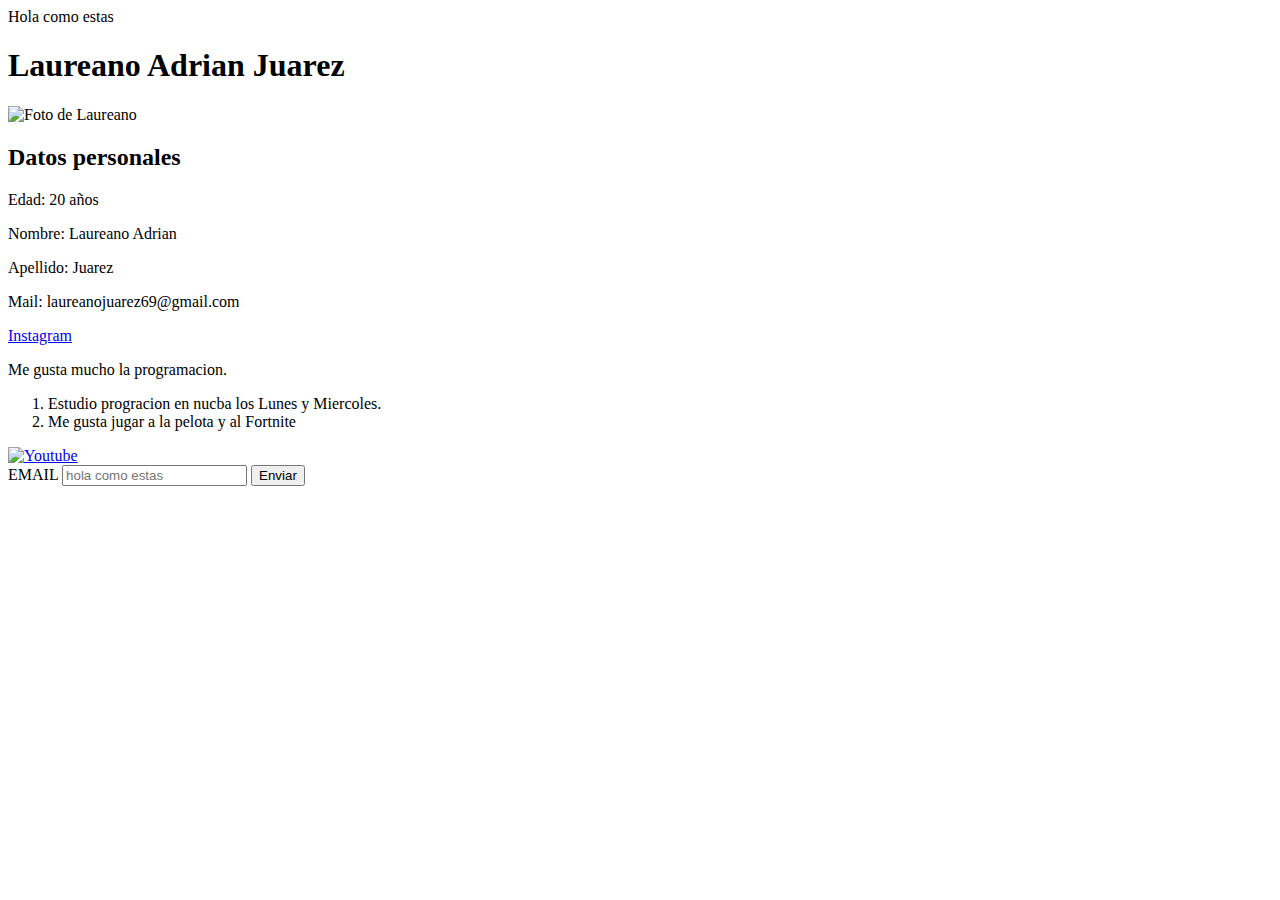
==== index.html @ 3ab25908 "Laureano Juarez" ====
<!DOCTYPE html>
<html lang="es">
  <head>
    <meta charset="UTF-8" />
    <title>Pagina de Laureano</title>
    <link rel="stylesheet" href="styles.css" />
  </head>
  <nav>Hola como estas</nav>
  <body>
    <div>
      <h1>Laureano Adrian Juarez</h1>
      <img
        src="https://media.licdn.com/dms/image/D4D03AQEpSFTExQm-sg/profile-displayphoto-shrink_200_200/0/1710573257566?e=2147483647&v=beta&t=bGK8I9Y5KZpubF9-PiCddMcB2F3kA87_VWAnQXUyw-c"
        alt="Foto de Laureano"
      />
      <h2>Datos personales</h2>
      <p>Edad: 20 años</p>
      <p>Nombre: Laureano Adrian</p>
      <p>Apellido: Juarez</p>
      <p>Mail: laureanojuarez69@gmail.com</p>
      <a href="https://www.instagram.com/laureanojuarez_/" target="_blank"
        >Instagram</a
      >
      <p>Me gusta mucho la programacion.</p>
      <ol>
        <li>Estudio progracion en nucba los Lunes y Miercoles.</li>
        <li>Me gusta jugar a la pelota y al Fortnite</li>
      </ol>
      <a href="https://www.youtube.com/@LauuJz "
        ><img
          src="https://yt3.googleusercontent.com/ytc/AIdro_kgNRpyMXq61VuE9KspJfDlHewKrdLwm-9neNuIQ8DYboc=s176-c-k-c0x00ffffff-no-rj"
          alt="Youtube"
        />
      </a>
    </div>
    <footer>
      <form action="">
        <label for="email">EMAIL</label>
        <input
          type="email"
          name=""
          id="email"
          placeholder="hola como estas"
          required
        />
        <button>Enviar</button>
      </form>
    </footer>
  </body>
</html>
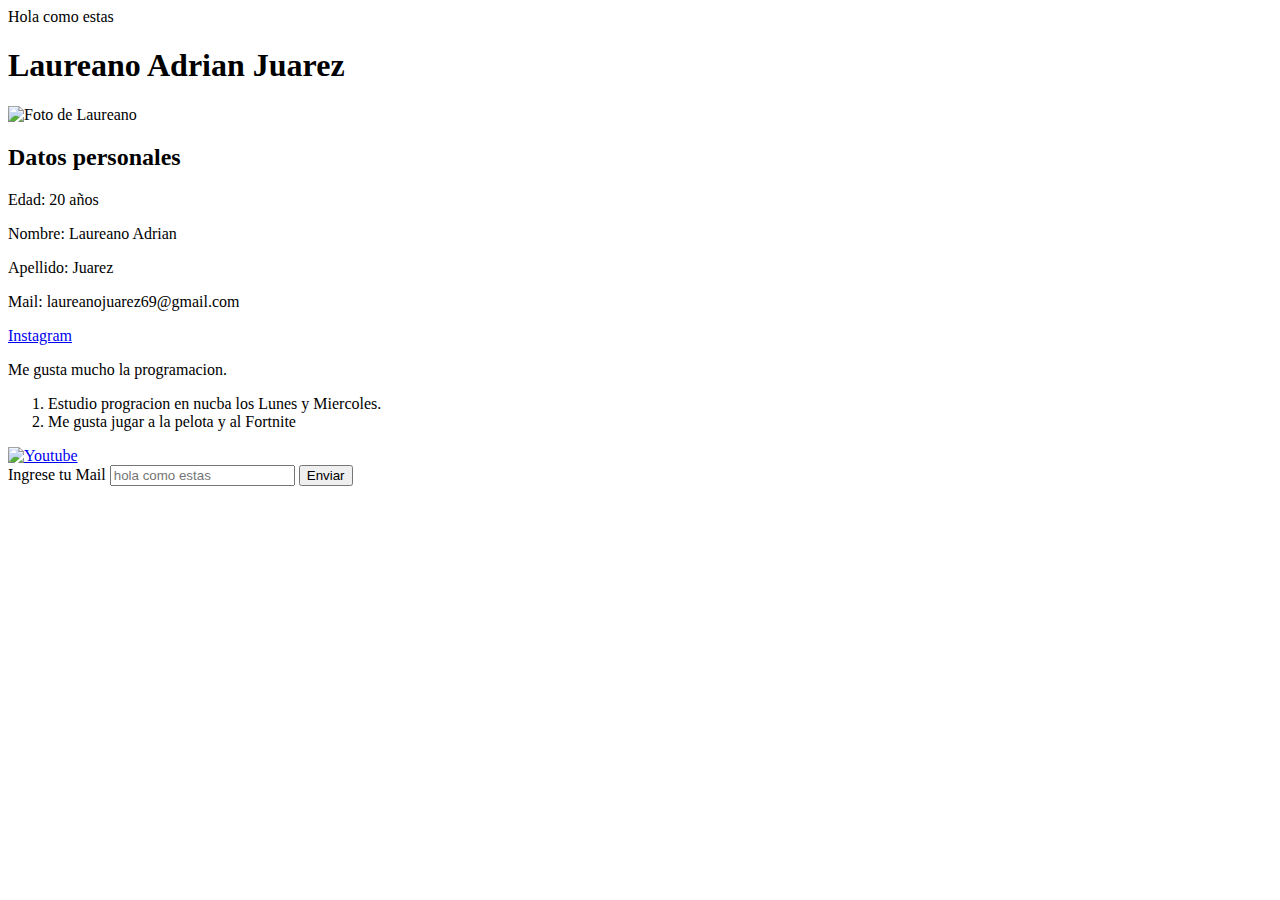
==== commit bcf54270: "Mi primer commit" ====
--- a/index.html
+++ b/index.html
@@ -35,7 +35,7 @@
     </div>
     <footer>
       <form action="">
-        <label for="email">EMAIL</label>
+        <label for="email">Ingrese tu Mail</label>
         <input
           type="email"
           name=""
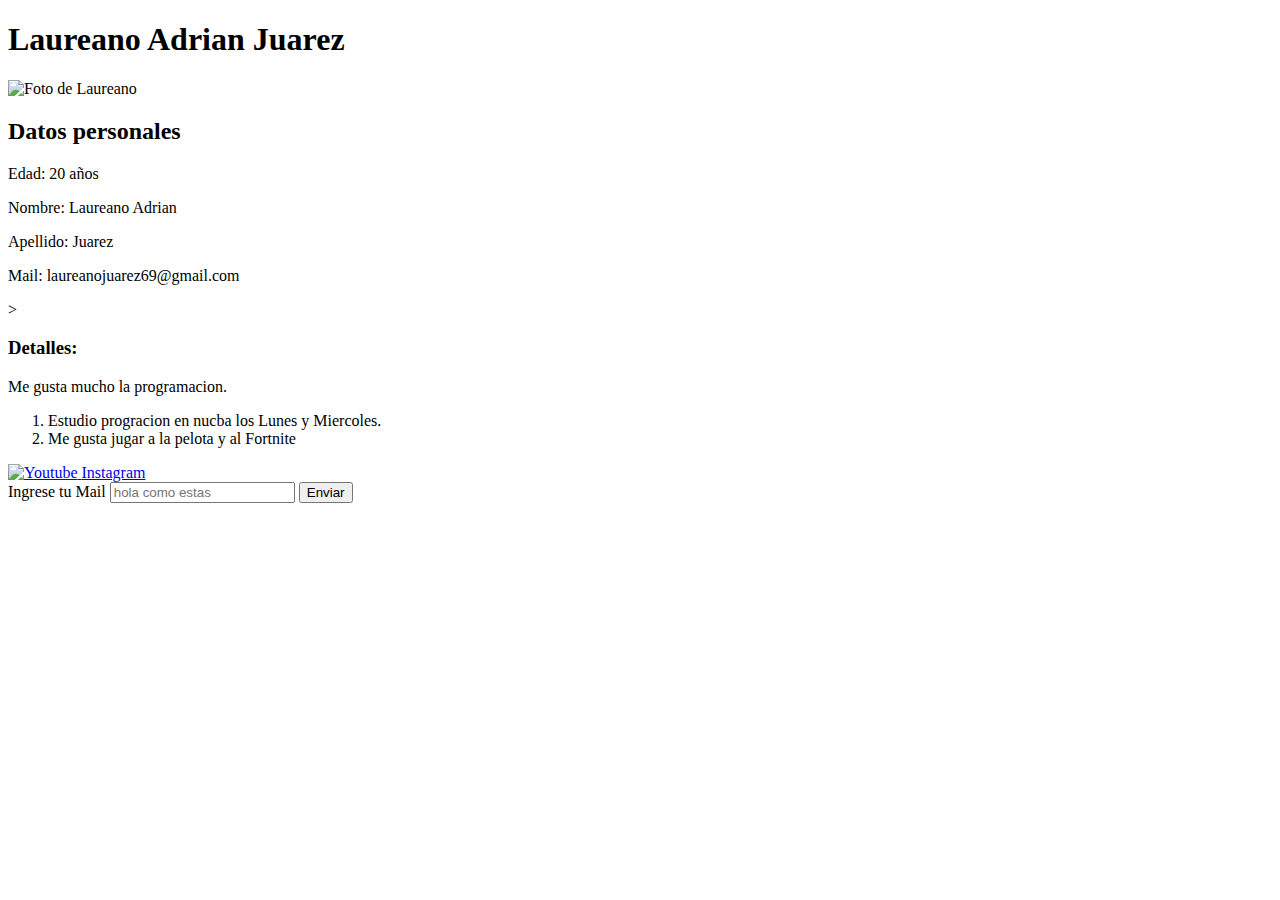
==== commit 09fdba40: "Arregle la estructura Semantica" ====
--- a/index.html
+++ b/index.html
@@ -5,34 +5,39 @@
     <title>Pagina de Laureano</title>
     <link rel="stylesheet" href="styles.css" />
   </head>
-  <nav>Hola como estas</nav>
+  <nav>
+    <h1>Laureano Adrian Juarez</h1>
+  </nav>
   <body>
+    <img
+      src="https://media.licdn.com/dms/image/D4D03AQEpSFTExQm-sg/profile-displayphoto-shrink_200_200/0/1710573257566?e=2147483647&v=beta&t=bGK8I9Y5KZpubF9-PiCddMcB2F3kA87_VWAnQXUyw-c"
+      alt="Foto de Laureano"
+    />
+    <h2>Datos personales</h2>
+    <p>Edad: 20 años</p>
+    <p>Nombre: Laureano Adrian</p>
+    <p>Apellido: Juarez</p>
+    <p>Mail: laureanojuarez69@gmail.com</p>
+    >
+    <h3>Detalles:</h3>
+    <p>Me gusta mucho la programacion.</p>
+    <ol>
+      <li>Estudio progracion en nucba los Lunes y Miercoles.</li>
+      <li>Me gusta jugar a la pelota y al Fortnite</li>
+    </ol>
     <div>
-      <h1>Laureano Adrian Juarez</h1>
-      <img
-        src="https://media.licdn.com/dms/image/D4D03AQEpSFTExQm-sg/profile-displayphoto-shrink_200_200/0/1710573257566?e=2147483647&v=beta&t=bGK8I9Y5KZpubF9-PiCddMcB2F3kA87_VWAnQXUyw-c"
-        alt="Foto de Laureano"
-      />
-      <h2>Datos personales</h2>
-      <p>Edad: 20 años</p>
-      <p>Nombre: Laureano Adrian</p>
-      <p>Apellido: Juarez</p>
-      <p>Mail: laureanojuarez69@gmail.com</p>
-      <a href="https://www.instagram.com/laureanojuarez_/" target="_blank"
-        >Instagram</a
-      >
-      <p>Me gusta mucho la programacion.</p>
-      <ol>
-        <li>Estudio progracion en nucba los Lunes y Miercoles.</li>
-        <li>Me gusta jugar a la pelota y al Fortnite</li>
-      </ol>
       <a href="https://www.youtube.com/@LauuJz "
         ><img
           src="https://yt3.googleusercontent.com/ytc/AIdro_kgNRpyMXq61VuE9KspJfDlHewKrdLwm-9neNuIQ8DYboc=s176-c-k-c0x00ffffff-no-rj"
           alt="Youtube"
         />
       </a>
+
+      <a href="https://www.instagram.com/laureanojuarez_/" target="_blank"
+        >Instagram</a
+      >
     </div>
+
     <footer>
       <form action="">
         <label for="email">Ingrese tu Mail</label>
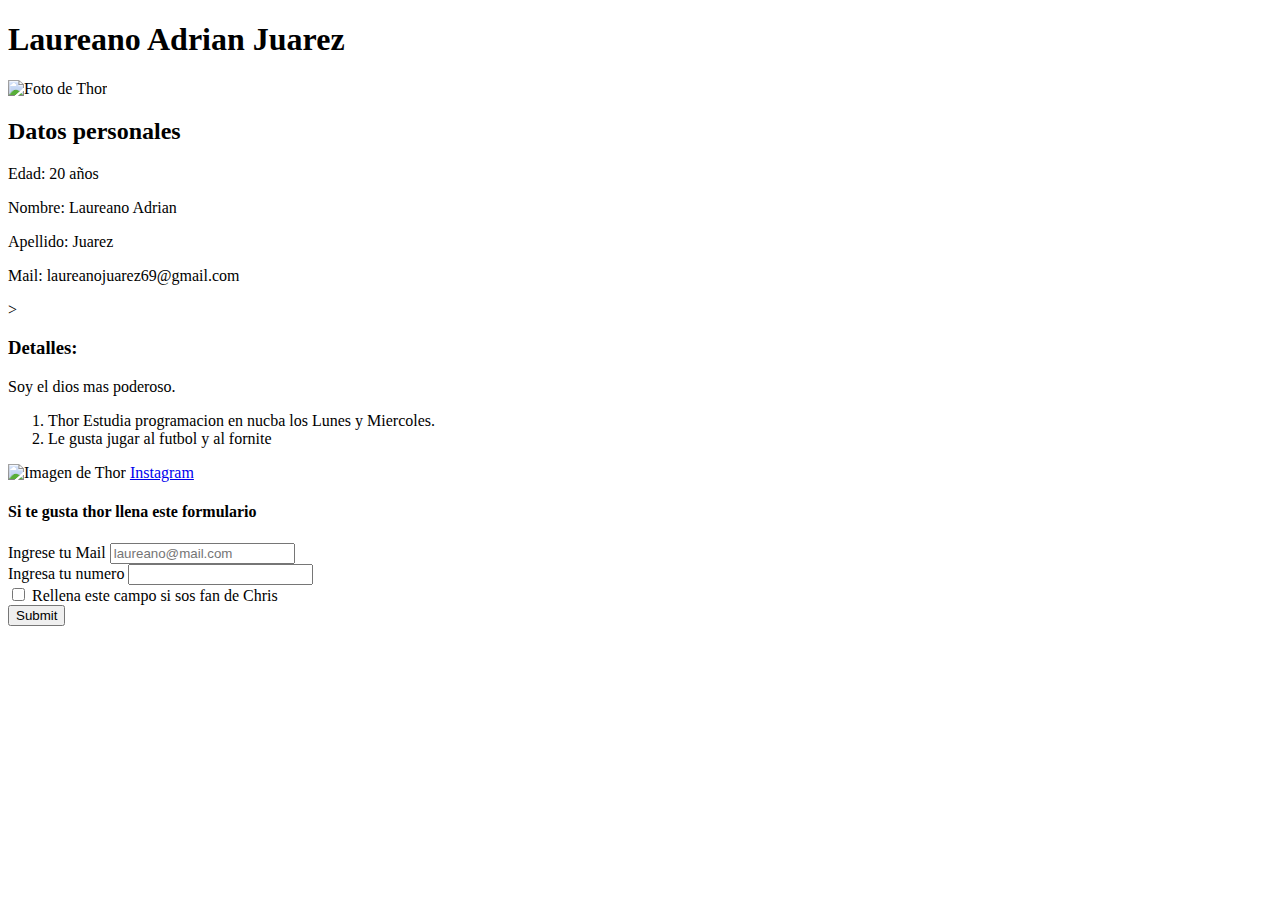
==== commit 7df46e62: "Cambio radical de la pagina" ====
--- a/index.html
+++ b/index.html
@@ -2,16 +2,15 @@
 <html lang="es">
   <head>
     <meta charset="UTF-8" />
-    <title>Pagina de Laureano</title>
-    <link rel="stylesheet" href="styles.css" />
+    <title>THOR</title>
   </head>
   <nav>
     <h1>Laureano Adrian Juarez</h1>
   </nav>
   <body>
     <img
-      src="https://media.licdn.com/dms/image/D4D03AQEpSFTExQm-sg/profile-displayphoto-shrink_200_200/0/1710573257566?e=2147483647&v=beta&t=bGK8I9Y5KZpubF9-PiCddMcB2F3kA87_VWAnQXUyw-c"
-      alt="Foto de Laureano"
+      src="https://hips.hearstapps.com/hmg-prod/images/thor-1657181760.jpeg?crop=0.566xw:1.00xh;0.219xw,0&resize=640:*"
+      alt="Foto de Thor"
     />
     <h2>Datos personales</h2>
     <p>Edad: 20 años</p>
@@ -20,35 +19,45 @@
     <p>Mail: laureanojuarez69@gmail.com</p>
     >
     <h3>Detalles:</h3>
-    <p>Me gusta mucho la programacion.</p>
+    <p>Soy el dios mas poderoso.</p>
     <ol>
-      <li>Estudio progracion en nucba los Lunes y Miercoles.</li>
-      <li>Me gusta jugar a la pelota y al Fortnite</li>
+      <li>Thor Estudia programacion en nucba los Lunes y Miercoles.</li>
+      <li>Le gusta jugar al futbol y al fornite</li>
     </ol>
     <div>
-      <a href="https://www.youtube.com/@LauuJz "
-        ><img
-          src="https://yt3.googleusercontent.com/ytc/AIdro_kgNRpyMXq61VuE9KspJfDlHewKrdLwm-9neNuIQ8DYboc=s176-c-k-c0x00ffffff-no-rj"
-          alt="Youtube"
-        />
-      </a>
-
-      <a href="https://www.instagram.com/laureanojuarez_/" target="_blank"
+      <img
+        src="https://media.timeout.com/images/105810694/750/422/image.jpg"
+        alt="Imagen de Thor"
+      />
+      <a href="https://www.instagram.com/chrishemsworth" target="_blank"
         >Instagram</a
       >
     </div>
 
     <footer>
+      <h4>Si te gusta thor llena este formulario</h4>
       <form action="">
-        <label for="email">Ingrese tu Mail</label>
-        <input
-          type="email"
-          name=""
-          id="email"
-          placeholder="hola como estas"
-          required
-        />
-        <button>Enviar</button>
+        <div>
+          <label for="email">Ingrese tu Mail</label>
+          <input
+            type="email"
+            name=""
+            id="email"
+            placeholder="laureano@mail.com"
+            required
+          />
+        </div>
+        <div>
+          <label for="telefono">Ingresa tu numero</label>
+          <input type="tel" name="" id="telefono" required />
+        </div>
+        <div>
+          <input type="checkbox" id="box" />
+          <label for="box">Rellena este campo si sos fan de Chris</label>
+        </div>
+        <div>
+          <input type="submit" />
+        </div>
       </form>
     </footer>
   </body>
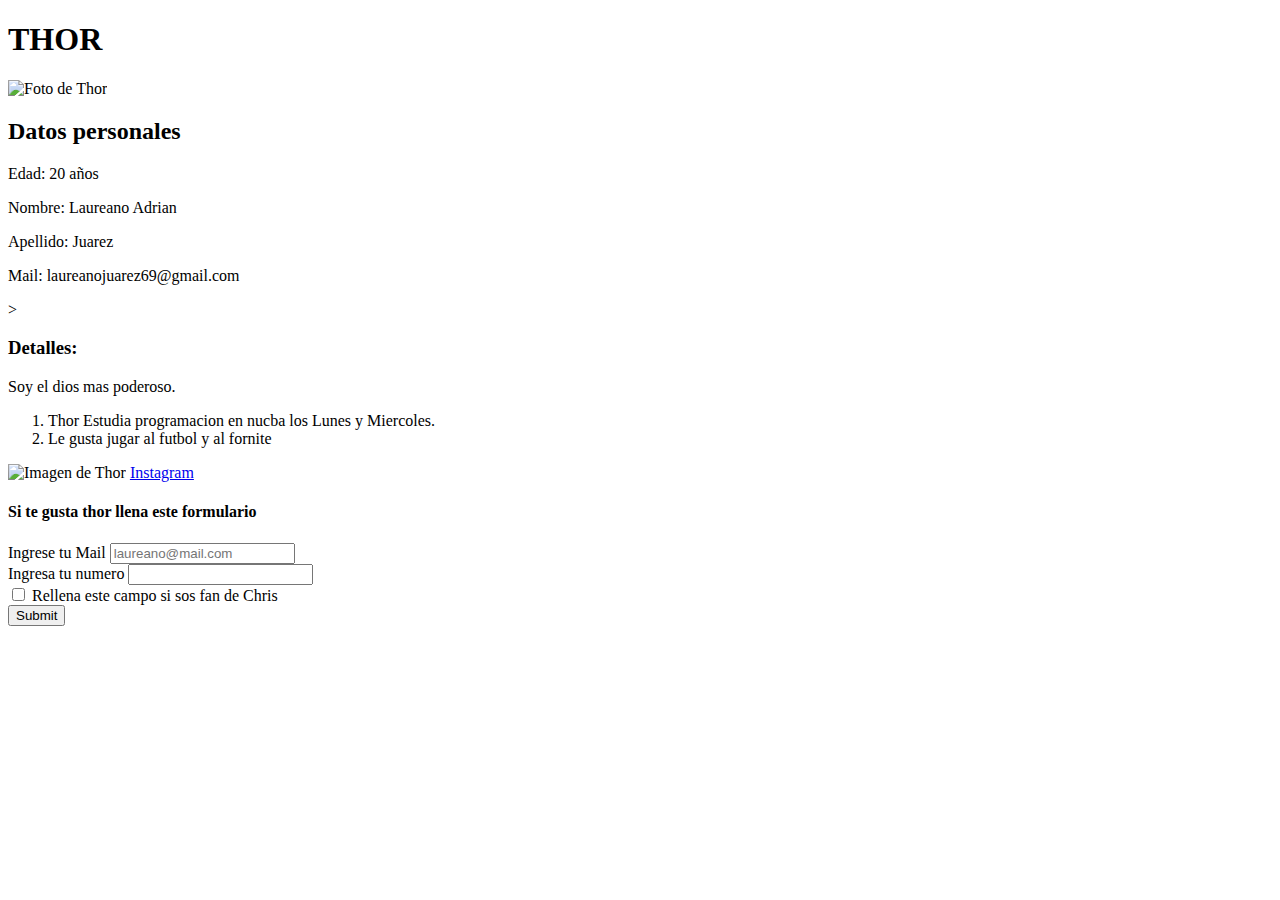
==== commit 237745a7: "Me equivoque de nombre" ====
--- a/index.html
+++ b/index.html
@@ -5,7 +5,7 @@
     <title>THOR</title>
   </head>
   <nav>
-    <h1>Laureano Adrian Juarez</h1>
+    <h1>THOR</h1>
   </nav>
   <body>
     <img
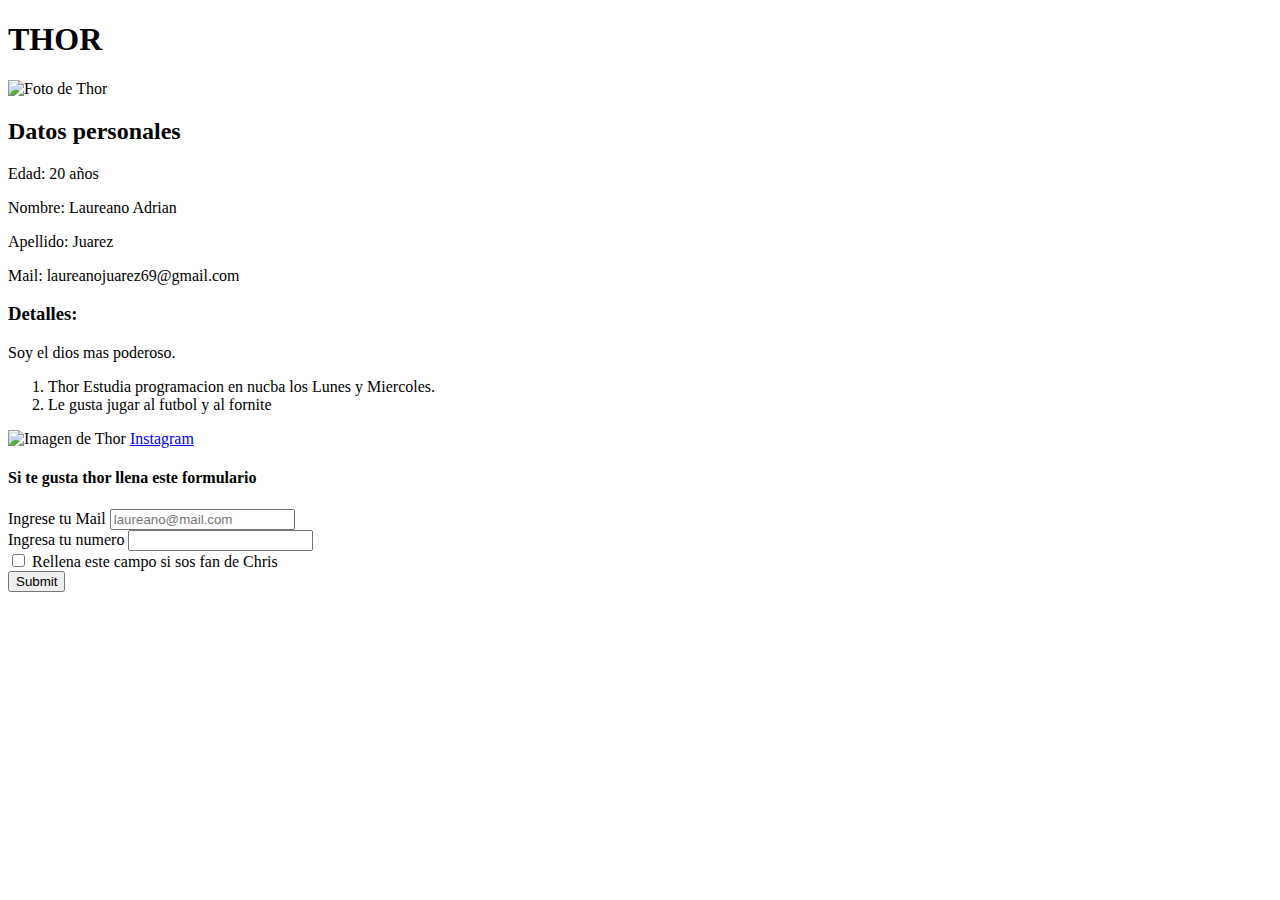
==== commit 84eac189: "Me falto cambiar los datos personales" ====
--- a/index.html
+++ b/index.html
@@ -17,7 +17,6 @@
     <p>Nombre: Laureano Adrian</p>
     <p>Apellido: Juarez</p>
     <p>Mail: laureanojuarez69@gmail.com</p>
-    >
     <h3>Detalles:</h3>
     <p>Soy el dios mas poderoso.</p>
     <ol>
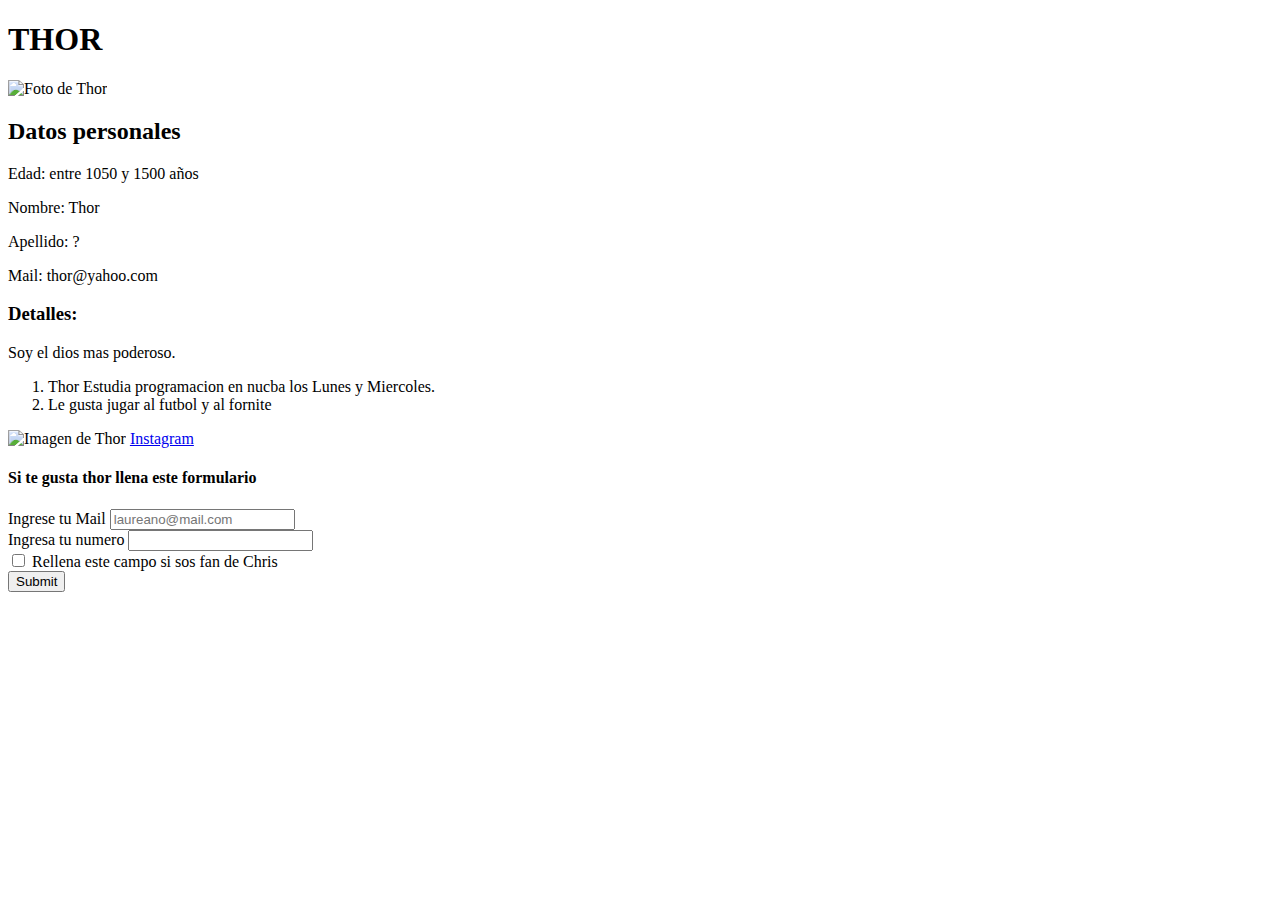
==== commit 9f171cca: "Cambio definitivo de la pagina web" ====
--- a/index.html
+++ b/index.html
@@ -13,10 +13,10 @@
       alt="Foto de Thor"
     />
     <h2>Datos personales</h2>
-    <p>Edad: 20 años</p>
-    <p>Nombre: Laureano Adrian</p>
-    <p>Apellido: Juarez</p>
-    <p>Mail: laureanojuarez69@gmail.com</p>
+    <p>Edad: entre 1050 y 1500 años</p>
+    <p>Nombre: Thor</p>
+    <p>Apellido: ?</p>
+    <p>Mail: thor@yahoo.com</p>
     <h3>Detalles:</h3>
     <p>Soy el dios mas poderoso.</p>
     <ol>
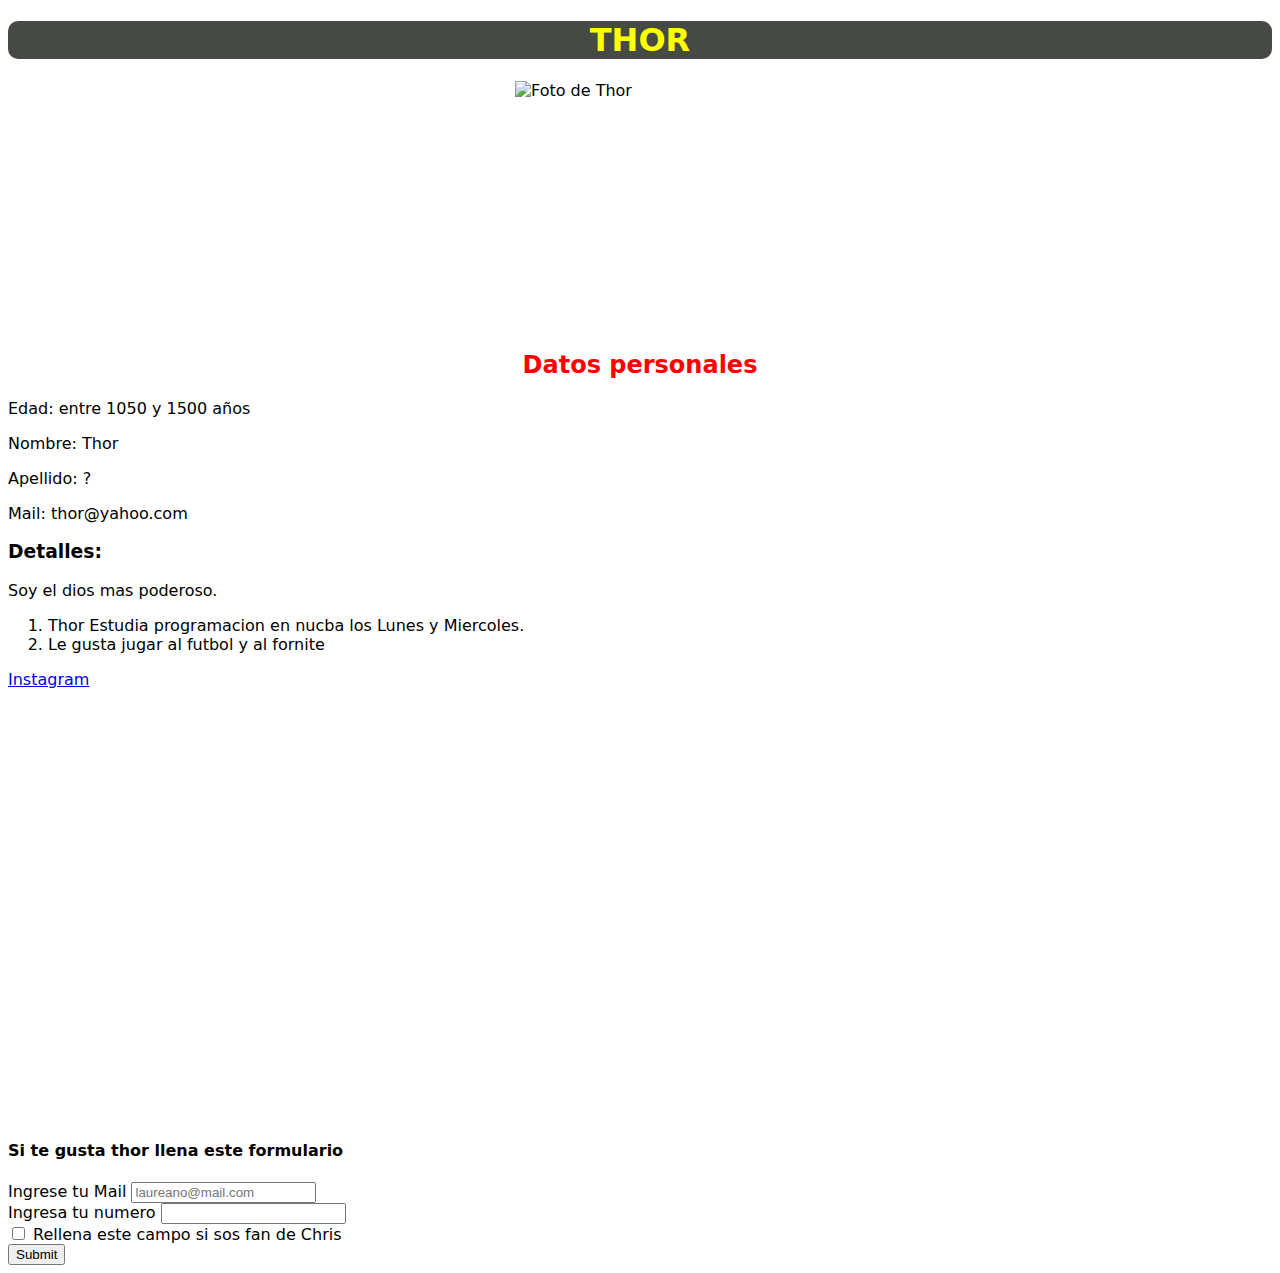
==== commit b59b17c8: "Pagina web definitiva" ====
--- a/index.html
+++ b/index.html
@@ -3,32 +3,38 @@
   <head>
     <meta charset="UTF-8" />
     <title>THOR</title>
+    <link rel="stylesheet" href="styles.css" />
   </head>
-  <nav>
+  <nav class="titulo">
     <h1>THOR</h1>
   </nav>
+
   <body>
-    <img
-      src="https://hips.hearstapps.com/hmg-prod/images/thor-1657181760.jpeg?crop=0.566xw:1.00xh;0.219xw,0&resize=640:*"
-      alt="Foto de Thor"
-    />
-    <h2>Datos personales</h2>
-    <p>Edad: entre 1050 y 1500 años</p>
-    <p>Nombre: Thor</p>
-    <p>Apellido: ?</p>
-    <p>Mail: thor@yahoo.com</p>
-    <h3>Detalles:</h3>
-    <p>Soy el dios mas poderoso.</p>
+    <div class="imagen">
+      <img
+        class="img-thor"
+        src="https://hips.hearstapps.com/hmg-prod/images/thor-1657181760.jpeg?crop=0.566xw:1.00xh;0.219xw,0&resize=640:*"
+        alt="Foto de Thor"
+      />
+    </div>
+    <section class="datos">
+      <h2>Datos personales</h2>
+      <p>Edad: entre 1050 y 1500 años</p>
+      <p>Nombre: Thor</p>
+      <p>Apellido: ?</p>
+      <p>Mail: thor@yahoo.com</p>
+      <h3>Detalles:</h3>
+      <p>Soy el dios mas poderoso.</p>
+    </section>
     <ol>
       <li>Thor Estudia programacion en nucba los Lunes y Miercoles.</li>
       <li>Le gusta jugar al futbol y al fornite</li>
     </ol>
-    <div>
-      <img
-        src="https://media.timeout.com/images/105810694/750/422/image.jpg"
-        alt="Imagen de Thor"
-      />
-      <a href="https://www.instagram.com/chrishemsworth" target="_blank"
+    <div class="imagen2">
+      <a
+        href="https://www.instagram.com/chrishemsworth"
+        target="_blank"
+        class="instagram"
         >Instagram</a
       >
     </div>
@@ -61,3 +67,5 @@
     </footer>
   </body>
 </html>
+
+<!-- comentarios con control + / -->
--- a/styles.css
+++ b/styles.css
@@ -0,0 +1,40 @@
+body {
+  font-family: system-ui, -apple-system, BlinkMacSystemFont, "Segoe UI", Roboto,
+    Oxygen, Ubuntu, Cantarell, "Open Sans", "Helvetica Neue", sans-serif;
+}
+
+.titulo {
+  border-radius: 10px;
+  background-color: rgb(70, 74, 69);
+  text-align: center;
+  color: #ffff04;
+}
+
+.imagen {
+  display: flex;
+  justify-content: center;
+  align-items: center;
+}
+
+.datos {
+  h2 {
+    color: red;
+    display: flex;
+    justify-content: center;
+  }
+
+  justify-content: center;
+  align-items: center;
+}
+.img-thor {
+  height: 250px;
+  width: 250px;
+}
+/* hoola como estas*/
+
+.imagen2 {
+  background: url(https://fotografias.antena3.com/clipping/cmsimages02/2019/05/02/2C2C432A-A771-42F9-95B5-05832D02FF87/98.jpg?crop=1200,675,x0,y24&width=1900&height=1069&optimize=high&format=webply)
+    center/cover no-repeat;
+  width: 90vh;
+  height: 50vh;
+}
